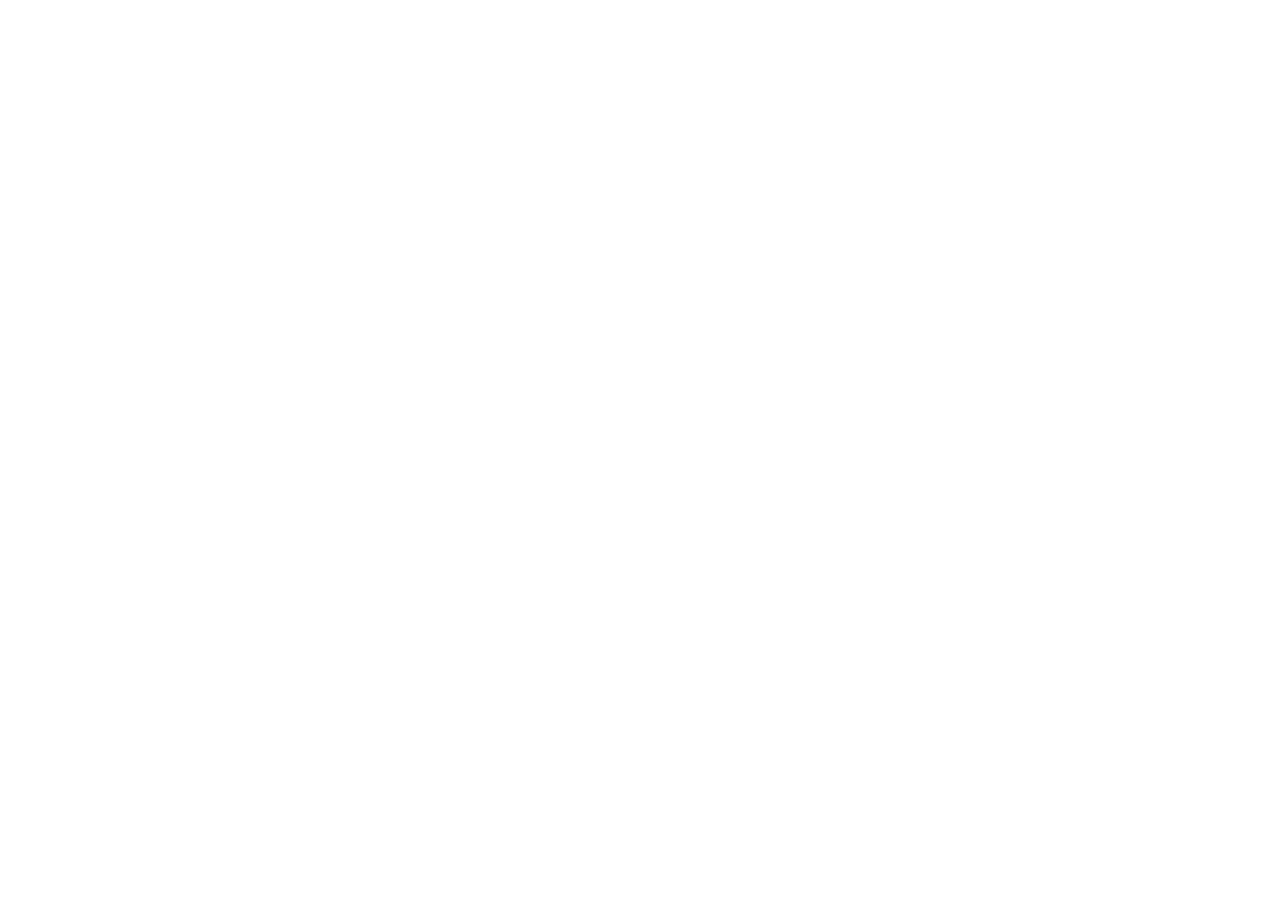
==== docs/index.html @ 5fa4250e "docs agregado" ====
<!DOCTYPE html>
<html lang="en">
  <head>
    <meta charset="UTF-8" />
    <link rel="icon" type="image/svg+xml" href="/vite.svg" />
    <meta name="viewport" content="width=device-width, initial-scale=1.0" />
    <link rel="icon" href="/images/favicon.ico"/>
    <title>Chepevic Gif App</title>
    <script type="module" crossorigin src="/assets/index.e9ad22c0.js"></script>
    <link rel="stylesheet" href="/assets/index.1bcff473.css">
  </head>
  <body>
    <div id="root"></div>
    
  </body>
</html>
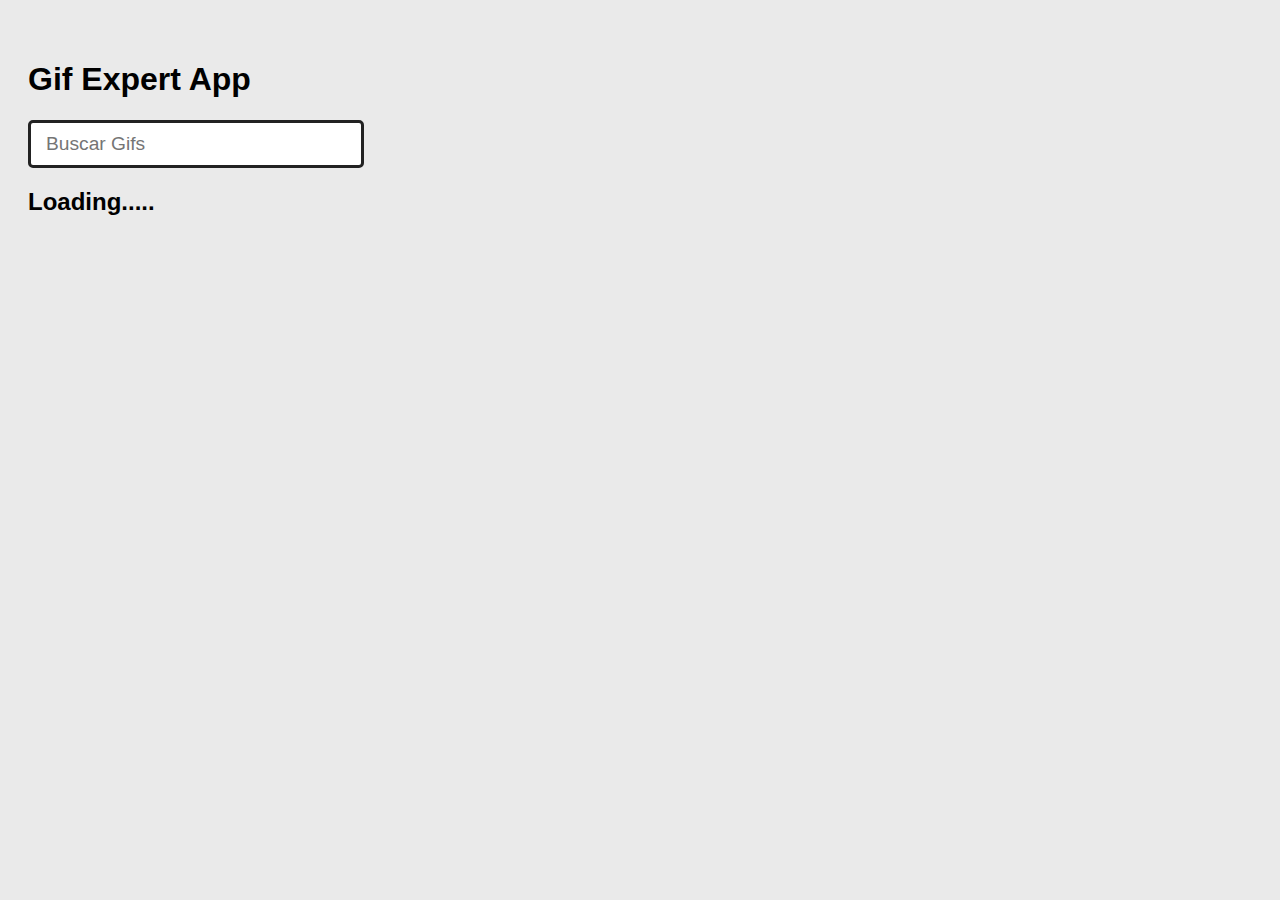
==== commit 5df330a1: "index.html actualizado" ====
--- a/docs/index.html
+++ b/docs/index.html
@@ -2,12 +2,11 @@
 <html lang="en">
   <head>
     <meta charset="UTF-8" />
-    <link rel="icon" type="image/svg+xml" href="/vite.svg" />
     <meta name="viewport" content="width=device-width, initial-scale=1.0" />
-    <link rel="icon" href="/images/favicon.ico"/>
+    <link rel="icon" href="./src/images/favicon.ico"/>
     <title>Chepevic Gif App</title>
-    <script type="module" crossorigin src="/assets/index.e9ad22c0.js"></script>
-    <link rel="stylesheet" href="/assets/index.1bcff473.css">
+    <script type="module" crossorigin src="./assets/index.e9ad22c0.js"></script>
+    <link rel="stylesheet" href="./assets/index.1bcff473.css">
   </head>
   <body>
     <div id="root"></div>
--- a/docs/assets/index.1bcff473.css
+++ b/docs/assets/index.1bcff473.css
@@ -0,0 +1 @@
+*{font-family:Helvetica,Arial,sans-serif;background-color:#eaeaea}.container{max-width:1400px;width:100%;margin:20px auto;padding:20px}form{width:100%}input{background-color:#fff;border-radius:5px;border:3px solid #222222;color:#000;font-size:1.2rem;outline:none;padding:10px 15px;width:300px}h2{font-size:1.5rem}h3{font-size:1.7rem;margin-bottom:15px}.card-grid{display:grid;grid-template-columns:repeat(auto-fit,minmax(300px,1fr));gap:20px;overflow:hidden}.card{align-content:center;align-items:center;background-color:#fff;border-radius:10px;box-shadow:0 3px 5px #00000008;display:flex;flex-direction:column;justify-content:center;padding:20px}.card p{background-color:#fff;flex:1;font-size:1rem;margin-top:5px;padding:5px 20px 0;text-align:center;line-height:20px}.card img{width:100%;height:100%;object-fit:cover}
